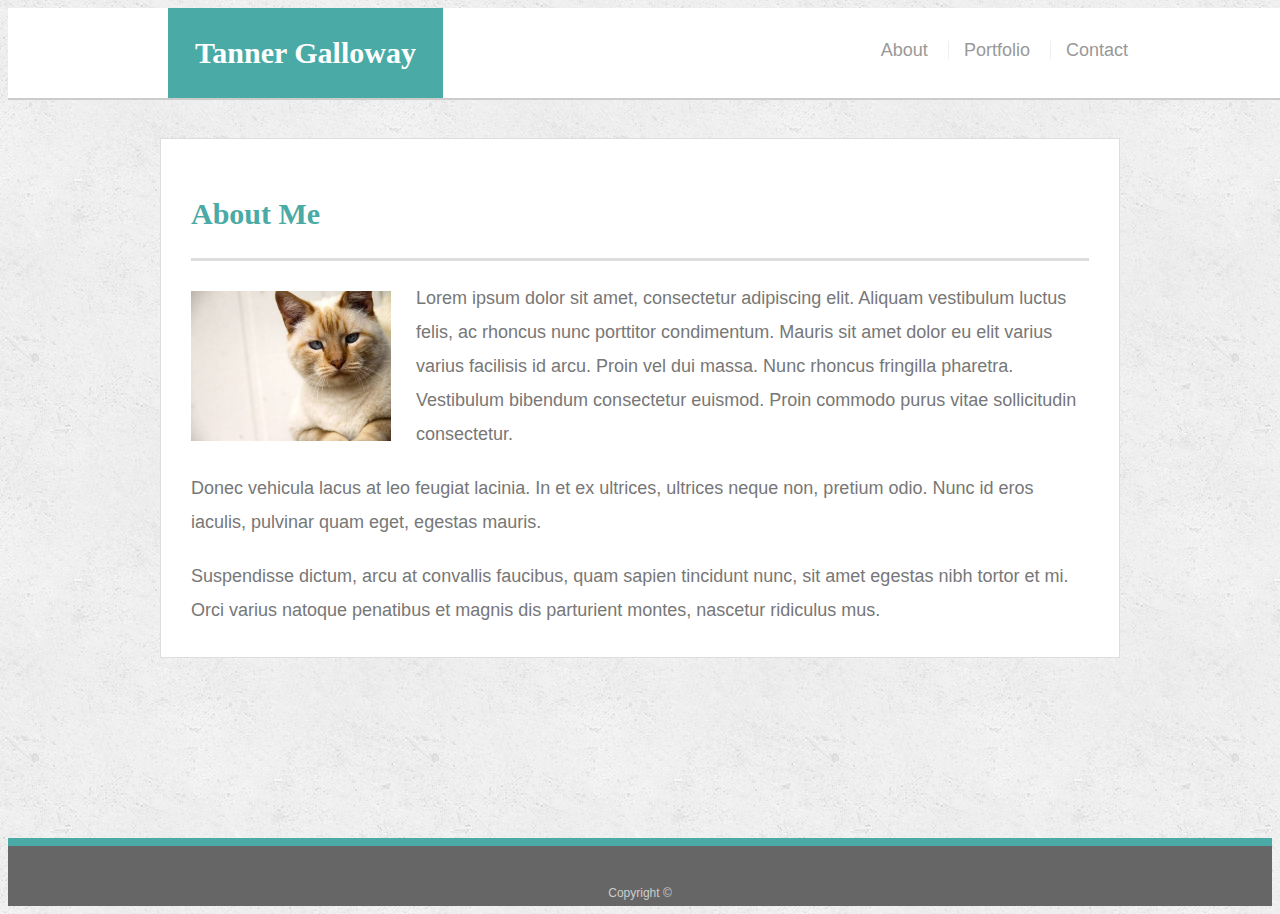
==== index.html @ 8d4300e2 "responsive webpage" ====
<!DOCTYPE html>
<html lang="en">
<head>
  <meta charset="UTF-8">
  <meta name="viewport" content="width=device-width, initial-scale=1.0">
  <meta http-equiv="X-UA-Compatible" content="ie=edge">
  <title>About | Tanner Galloway</title>
  <link rel="stylesheet" type="text/css" href="assets/css/style.css">
</head>
<body>
  <header id="masthead">
    <div class="container">
      <div class="row">
        <div class="col">
            <a href="index.html" id="logo">Tanner Galloway</a>
        </div>
        <div class="col">
            <nav>
                <a href="index.html">About</a>
                <a href="portfolio.html">Portfolio</a>
                <a href="contact.html">Contact</a>
              </nav>
        </div>

      </div>
      </div>
  </header>

  <div id="main-container" class="container">
    <section class="main-section">
      <h1>About Me</h1>

      <img src="assets/images/cat.jpg" class="auth-image" alt="Your Name">

      <p>Lorem ipsum dolor sit amet, consectetur adipiscing elit. Aliquam vestibulum luctus felis, ac rhoncus nunc porttitor condimentum. Mauris sit amet dolor eu elit varius varius facilisis id arcu. Proin vel dui massa. Nunc rhoncus fringilla pharetra. Vestibulum bibendum consectetur euismod. Proin commodo purus vitae sollicitudin consectetur.</p>

      <p>Donec vehicula lacus at leo feugiat lacinia. In et ex ultrices, ultrices neque non, pretium odio. Nunc id eros iaculis, pulvinar quam eget, egestas mauris.</p>

      <p>Suspendisse dictum, arcu at convallis faucibus, quam sapien tincidunt nunc, sit amet egestas nibh tortor et mi. Orci varius natoque penatibus et magnis dis parturient montes, nascetur ridiculus mus.</p>

    </section>

  </div>

  <footer>
    <div class="container">
      Copyright &copy; 
    </div>
  </footer>
</body>
</html>
---- assets/css/style.css ----
body {
  font-family: Arial, "Helvetica Neue", Helvetica, sans-serif;
  font-size: 18px;
  line-height: 34px;
  color: #777777;
  background: url("../images/concrete_seamless.png");
}

* {
  box-sizing: border-box;
}

/* general */

.container {
  width: 100%;
  max-width: 960px;
  margin: 0 auto;
  clear: both;
}

h1,
h2,
h3,
p {
  margin-bottom: 20px;
}

p:last-child {
  margin-bottom: 0;
}

h1,
h2,
h3 {
  font-family: Georgia, Times, "Times New Roman", serif;
  font-weight: 700;
  color: #4aaaa5;
}

h1 {
  padding-bottom: 20px;
  font-size: 30px;
  line-height: 49px;
  border-bottom: 3px solid #dddddd;
}

h2,
h3 {
  font-size: 22px;
}

/* header */

#masthead {
  position: fixed;
  z-index: 99;
  width: 100%;
  margin: 0 0 30px;
  overflow: auto;
  color: #ffffff;
  background: #ffffff;
  border-bottom: 2px solid #cccccc;
}

#logo {
  float: left;
  width: 275px;
  height: 90px;
  font-family: Georgia, Times, "Times New Roman", serif;
  font-size: 30px;
  font-weight: 700;
  line-height: 90px;
  color: #ffffff;
  text-align: center;
  text-decoration: none;
  background: #4aaaa5;
}

nav {
  float: right;
  margin-top: 25px;
}

nav a {
  display: inline-block;
  padding-left: 15px;
  margin-left: 15px;
  line-height: 18px;
  color: #999;
  text-decoration: none;
  border-left: 1px solid #efefef;
}

nav a:first-child {
  border-left: 0 none;
}

/* footer */

footer {
  padding: 30px 0;
  clear: both;
  font-size: 12px;
  color: #ffffff;
  color: #cccccc;
  text-align: center;
  background: #666666;
  border-top: 8px solid #4aaaa5;
  height: 50px;
}

h3, h2 {
  padding-bottom: 20px;
  margin-bottom: 15px;
  line-height: 22px;
  border-bottom: 2px solid #eeeeee;
}

/* main */

#main-container {
  padding-top: 130px;
  min-height: calc(100vh - 70px);
}

.main-section {
  float: left;
  width: 100%;
  max-width: 960px;
  padding: 30px;
  margin: 0 0 40px;
  background: #ffffff;
  border: 1px solid #dddddd;
}

/* portfolio page */

.work {
  position: relative;
  float: left;
  width: 274px;
  margin: 20px 0 25px;
  overflow: auto;
}

.work:nth-child(even) {
  margin-right: 40px;
}

.work img {
  width: 100%;
  border: 0 none;
  opacity: 0.8;
}

.work h3 {
  position: absolute;
  bottom: 20px;
  width: 100%;
  padding: 15px;
  margin-bottom: 0;
  font-weight: 300;
  line-height: 30px;
  color: #ffffff;
  text-align: center;
  background: #4aaaa5;
  border-bottom: 0;
}

.auth-image {
  float: left;
  width: 200px;
  height: auto;
  margin-top: 10px;
  margin-right: 25px;
}

/* contact page */

#contact-form ul {
  margin-bottom: 20px;
}

#contact-form li {
  margin-bottom: 10px;
}

label,
input[type=text],
input[type=email],
textarea {
  display: block;
  width: 100%;
}

input[type=text],
input[type=email],
textarea {
  height: 35px;
  padding: 0 10px;
  font-size: 14px;
  border: 1px solid #dddddd;
}

textarea {
  height: 200px;
}

input[type=submit] {
  padding: 10px 30px;
  font-size: 18px;
  color: #ffffff;
  cursor: pointer;
  background: #4aaaa5;
  border: 0 none;
}
@media screen and (max-width: 980px)
{
  nav{
    margin-right: 20px;
  }
  .auth-image{
    width: 250px;
  }
}

@media screen and (max-width: 768px)
{
  nav{
    margin-right: 20px;
  }
  .auth-image{
    width: 350px;
  }
}

@media screen and (max-width: 640px)
{
  nav{
    margin-right: 20px;
    width: 70vw;
  }
  
  .auth-image{
    width: 500px;
  }

  #logo{
    width: 97vw;
  }
}
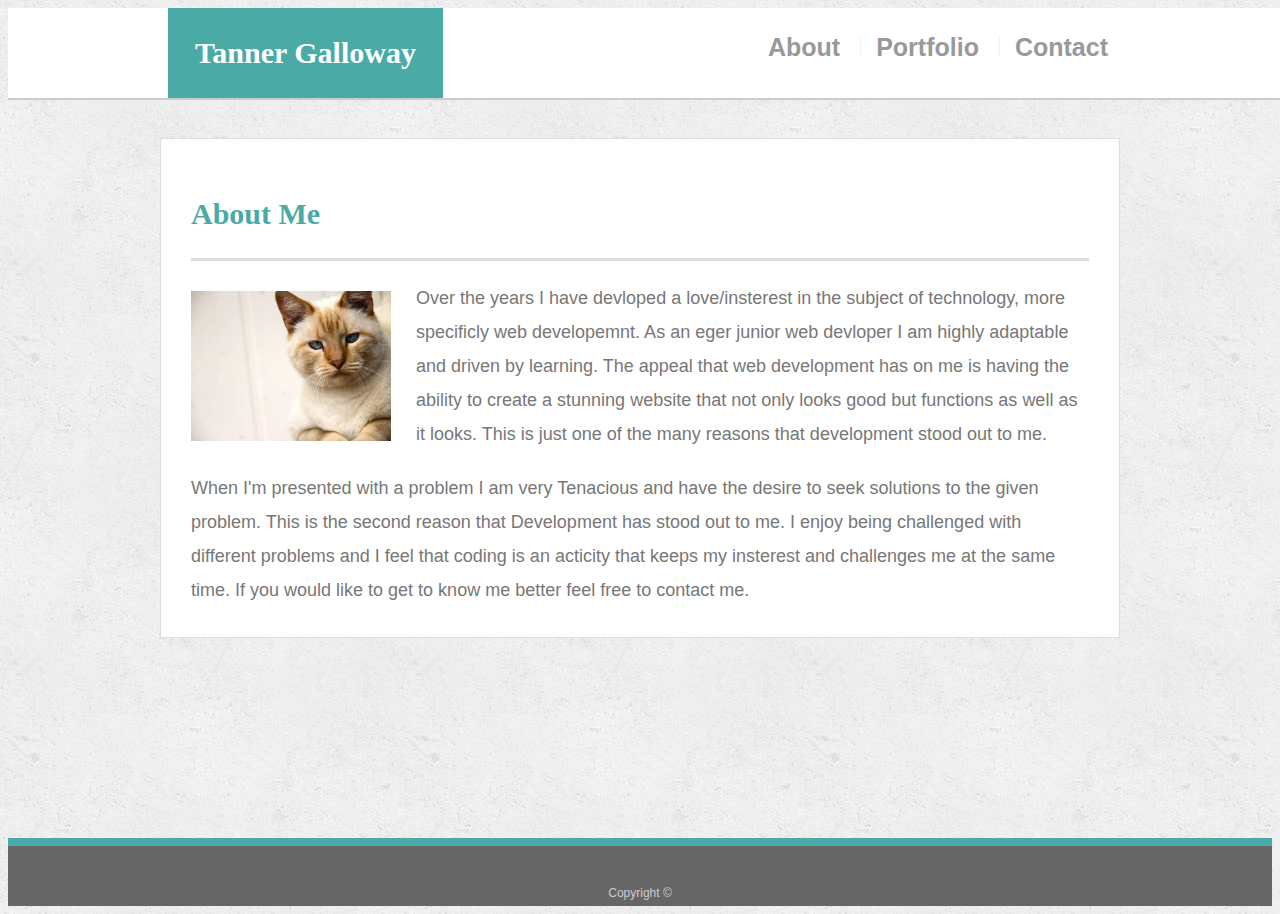
==== commit a77cf56f: "update info" ====
--- a/index.html
+++ b/index.html
@@ -30,13 +30,20 @@
     <section class="main-section">
       <h1>About Me</h1>
 
-      <img src="assets/images/cat.jpg" class="auth-image" alt="Your Name">
+      <img src="assets/images/cat.jpg" class="auth-image" alt="Tanner Galloway">
 
-      <p>Lorem ipsum dolor sit amet, consectetur adipiscing elit. Aliquam vestibulum luctus felis, ac rhoncus nunc porttitor condimentum. Mauris sit amet dolor eu elit varius varius facilisis id arcu. Proin vel dui massa. Nunc rhoncus fringilla pharetra. Vestibulum bibendum consectetur euismod. Proin commodo purus vitae sollicitudin consectetur.</p>
+      <p>Over the years I have devloped a love/insterest in the subject of technology, more specificly web developemnt.
+          As an eger junior web devloper I am highly adaptable and driven by learning.
+          The appeal that web development has on me is having the ability to create a stunning website that not only looks good but
+          functions as well as it looks. This is just one of the many reasons that development stood out to me.
+        </p>
 
-      <p>Donec vehicula lacus at leo feugiat lacinia. In et ex ultrices, ultrices neque non, pretium odio. Nunc id eros iaculis, pulvinar quam eget, egestas mauris.</p>
-
-      <p>Suspendisse dictum, arcu at convallis faucibus, quam sapien tincidunt nunc, sit amet egestas nibh tortor et mi. Orci varius natoque penatibus et magnis dis parturient montes, nascetur ridiculus mus.</p>
+          <p>When I'm presented with a problem I am very Tenacious and have the desire to seek solutions to the given problem.
+          This is the second reason that Development has stood out to me. I enjoy being challenged with different problems and
+          I feel that coding is an acticity that keeps my insterest and challenges me at the same time. 
+          If you would like to get to know me better feel free to contact me.
+          
+           </p>
 
     </section>
 
--- a/assets/css/style.css
+++ b/assets/css/style.css
@@ -80,6 +80,7 @@
 nav {
   float: right;
   margin-top: 25px;
+  margin-right: 20px;
 }
 
 nav a {
@@ -134,6 +135,13 @@
   border: 1px solid #dddddd;
 }
 
+a{
+  color: #4aaaa5;
+  font-size: 25px;
+  text-decoration: none;
+  font-weight: bold;
+}
+
 /* portfolio page */
 
 .work {
@@ -217,9 +225,6 @@
 }
 @media screen and (max-width: 980px)
 {
-  nav{
-    margin-right: 20px;
-  }
   .auth-image{
     width: 250px;
   }
@@ -227,9 +232,6 @@
 
 @media screen and (max-width: 768px)
 {
-  nav{
-    margin-right: 20px;
-  }
   .auth-image{
     width: 350px;
   }
@@ -238,7 +240,6 @@
 @media screen and (max-width: 640px)
 {
   nav{
-    margin-right: 20px;
     width: 70vw;
   }
   
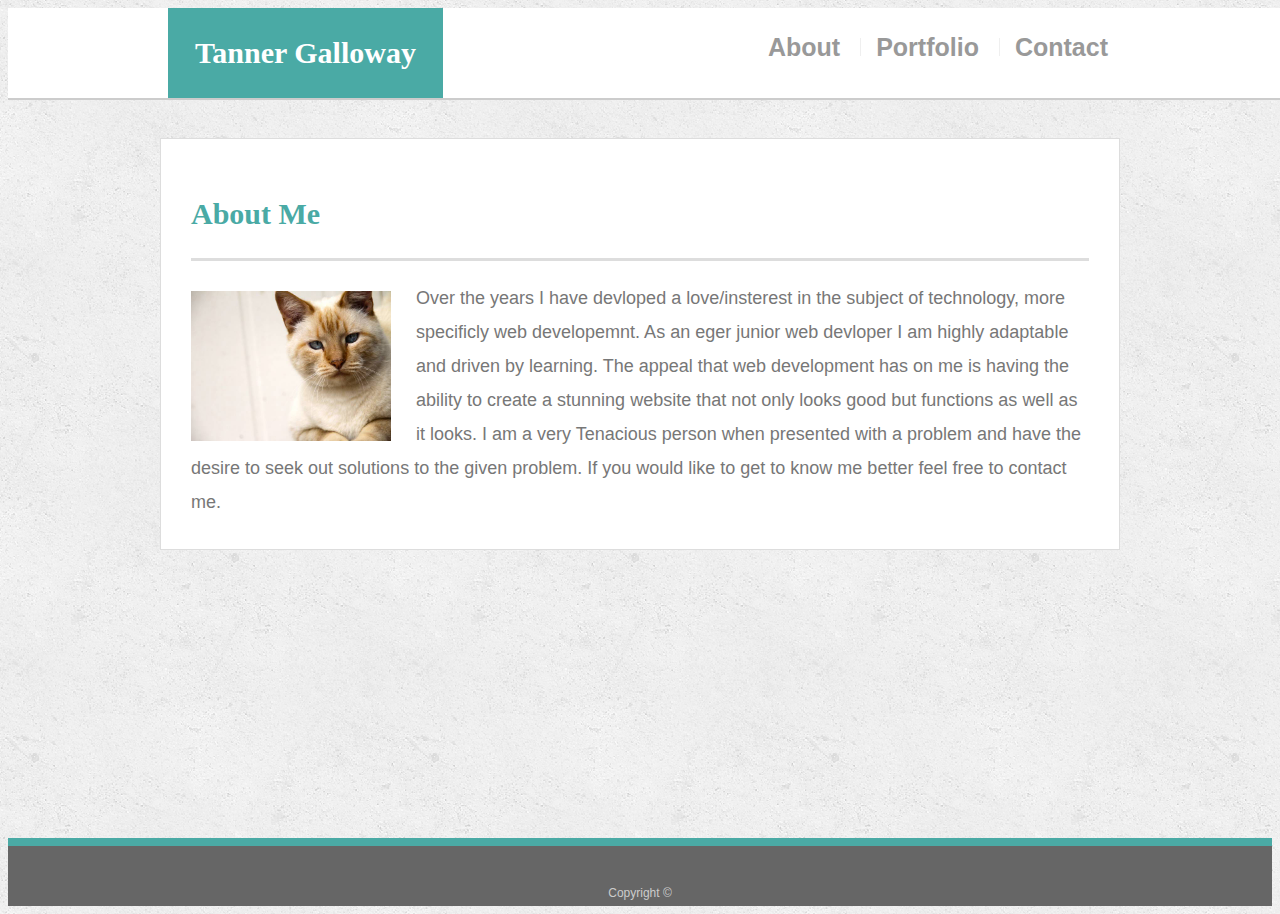
==== commit 9f34fb7d: "updated about me section" ====
--- a/index.html
+++ b/index.html
@@ -32,18 +32,9 @@
 
       <img src="assets/images/cat.jpg" class="auth-image" alt="Tanner Galloway">
 
-      <p>Over the years I have devloped a love/insterest in the subject of technology, more specificly web developemnt.
-          As an eger junior web devloper I am highly adaptable and driven by learning.
-          The appeal that web development has on me is having the ability to create a stunning website that not only looks good but
-          functions as well as it looks. This is just one of the many reasons that development stood out to me.
-        </p>
-
-          <p>When I'm presented with a problem I am very Tenacious and have the desire to seek solutions to the given problem.
-          This is the second reason that Development has stood out to me. I enjoy being challenged with different problems and
-          I feel that coding is an acticity that keeps my insterest and challenges me at the same time. 
-          If you would like to get to know me better feel free to contact me.
-          
-           </p>
+      <p>Over the years I have devloped a love/insterest in the subject of technology, more specificly web developemnt. As an eger junior   web devloper I am highly adaptable and driven by learning. The appeal that web development has on me is having the ability to       create a stunning website that not only looks good but functions as well as it looks.
+        I am a very Tenacious person when presented with a problem and have the desire to seek out solutions to the given problem. If you would like to get to know me better feel free to contact me.
+      </p>
 
     </section>
 
